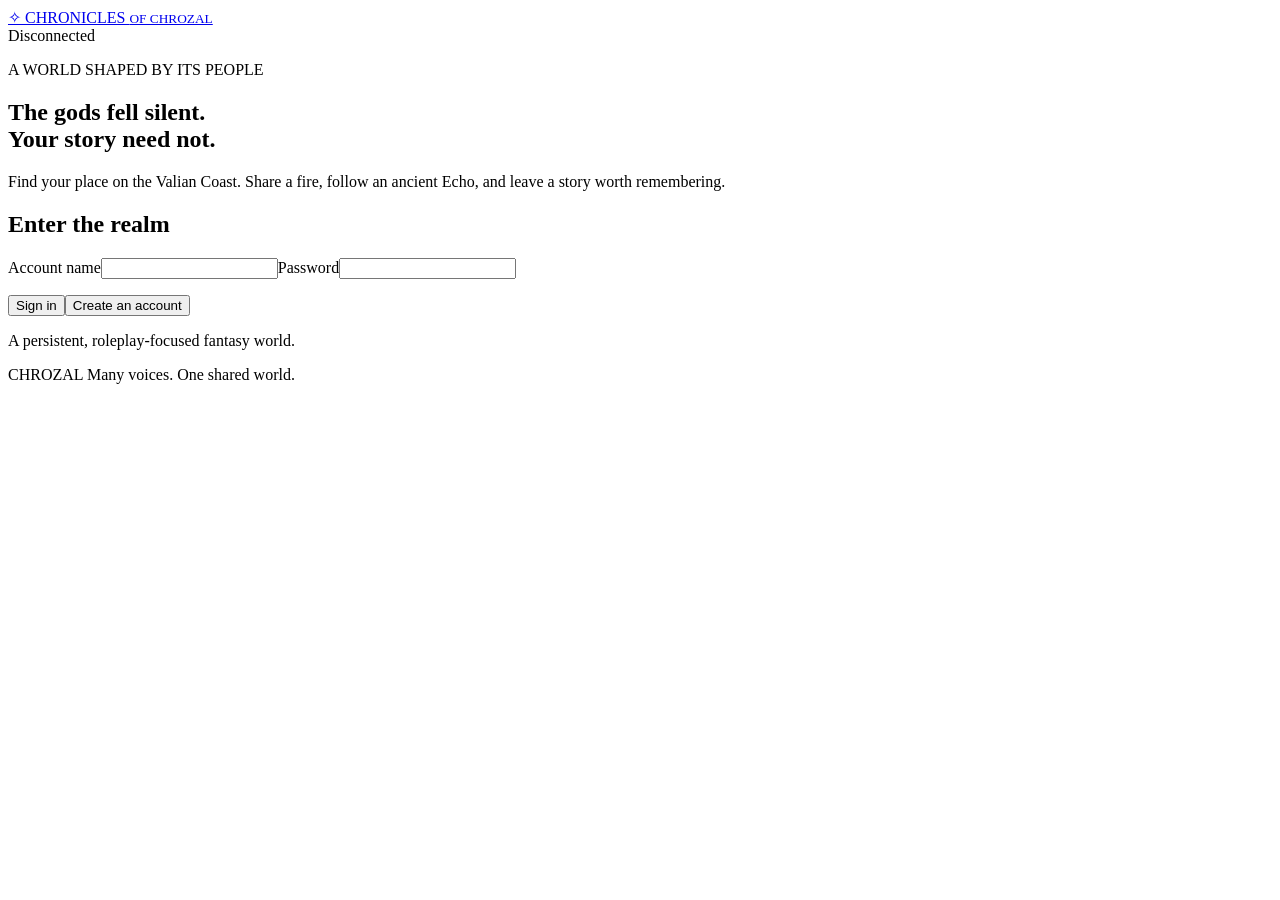
==== web/static/index.html @ 898f3991 "Restore persistent browser realm and expand Chrozal gameplay roadmap" ====
<!doctype html><html lang="en"><head><meta charset="utf-8"><meta name="viewport" content="width=device-width,initial-scale=1"><title>Chronicles of Chrozal</title><link rel="stylesheet" href="/static/style.css"></head><body>
<header><a class="brand" href="/">✧ <span>CHRONICLES <small>OF CHROZAL</small></span></a><nav><span class="pill" id="connection">Disconnected</span><a id="builderLink" href="/admin" hidden>Worldbuilder ↗</a><button id="logout" hidden>Sign out</button></nav></header>
<main><section id="login" class="welcome"><p class="eyebrow">A WORLD SHAPED BY ITS PEOPLE</p><h1>The gods fell silent.<br>Your story need not.</h1><p class="intro">Find your place on the Valian Coast. Share a fire, follow an ancient Echo, and leave a story worth remembering.</p><form id="authForm" class="card auth"><h2>Enter the realm</h2><label>Account name<input id="username" autocomplete="username" required minlength="3" maxlength="32"></label><label>Password<input id="password" type="password" autocomplete="current-password" required maxlength="128"></label><label id="emailLabel" hidden>Email<input id="email" type="email" autocomplete="email"></label><p id="error" role="alert"></p><button class="primary" type="submit" id="submitAuth">Sign in</button><button type="button" id="register">Create an account</button><p class="muted">A persistent, roleplay-focused fantasy world.</p></form></section>
<section id="realm" hidden><div class="realm-heading"><div><p class="eyebrow">THE VALIAN COAST</p><h1 id="location">Your journey begins</h1></div><p id="worldTime" class="muted">Choose or create your character below.</p></div><div class="play-grid"><aside class="card character"><p class="eyebrow">YOUR CHARACTER</p><h2 id="charName">Traveler</h2><p id="level">Awaiting character selection</p><label class="vital">Hit points <span id="hpText">—</span><progress id="hp" max="100" value="0"></progress></label><label class="vital essence">Essence <span id="essenceText">—</span><progress id="essence" max="100" value="0"></progress></label><dl><dt>Soul tether</dt><dd id="tether">—</dd><dt>Attack / armor</dt><dd id="combatMetrics">—</dd><dt>Roundtime</dt><dd id="roundtime">—</dd><dt>XP to absorb</dt><dd id="xp">—</dd><dt>Stance</dt><dd id="stance">—</dd><dt>Hunger / thirst</dt><dd id="needs">—</dd></dl><hr><h3>Paths from here</h3><div id="exits" class="actions"></div><h3>At hand</h3><ul id="inventory" class="muted"></ul></aside><section class="card story"><div class="story-head"><span>THE CHRONICLE</span><button id="clear">Clear view</button></div><div id="transcript" role="log" aria-live="polite" aria-relevant="additions text"></div><form id="commandForm"><label class="sr-only" for="command">Command or character creation answer</label><span aria-hidden="true">›</span><input id="command" placeholder="What will you do?" autocomplete="off" maxlength="512"><button class="primary">Send ↵</button></form></section><aside class="card guide"><p class="eyebrow">MAKE YOURSELF AT HOME</p><h2>A living chronicle</h2><p>Start with <b>look</b>. Speak with <b>say</b>, or describe an action with <b>emote</b>.</p><h3>Seek your own story</h3><p>Start with quest in the plaza. Your class techniques grow at levels 3 and 7. Watch enemy wind-ups, brace against heavy blows, and recover at a node.</p><div class="actions"><button data-command="look">Look</button><button data-command="who">Who's here</button><button data-command="quest">Chapters</button><button data-command="technique">Class techniques</button><button data-command="brace">Brace</button><button data-command="recover">Recover</button><button data-command="craft">Recipes</button><button data-command="relics">Relics</button><button data-command="journal">Journal</button><button data-command="help">Help</button></div><p class="muted">Use ↑ / ↓ for command history. Your character is saved when you leave.</p><button id="reconnect">Reconnect</button></aside></div></section></main><footer>CHROZAL <span>Many voices. One shared world.</span></footer><script src="/static/client.js" defer></script></body></html>
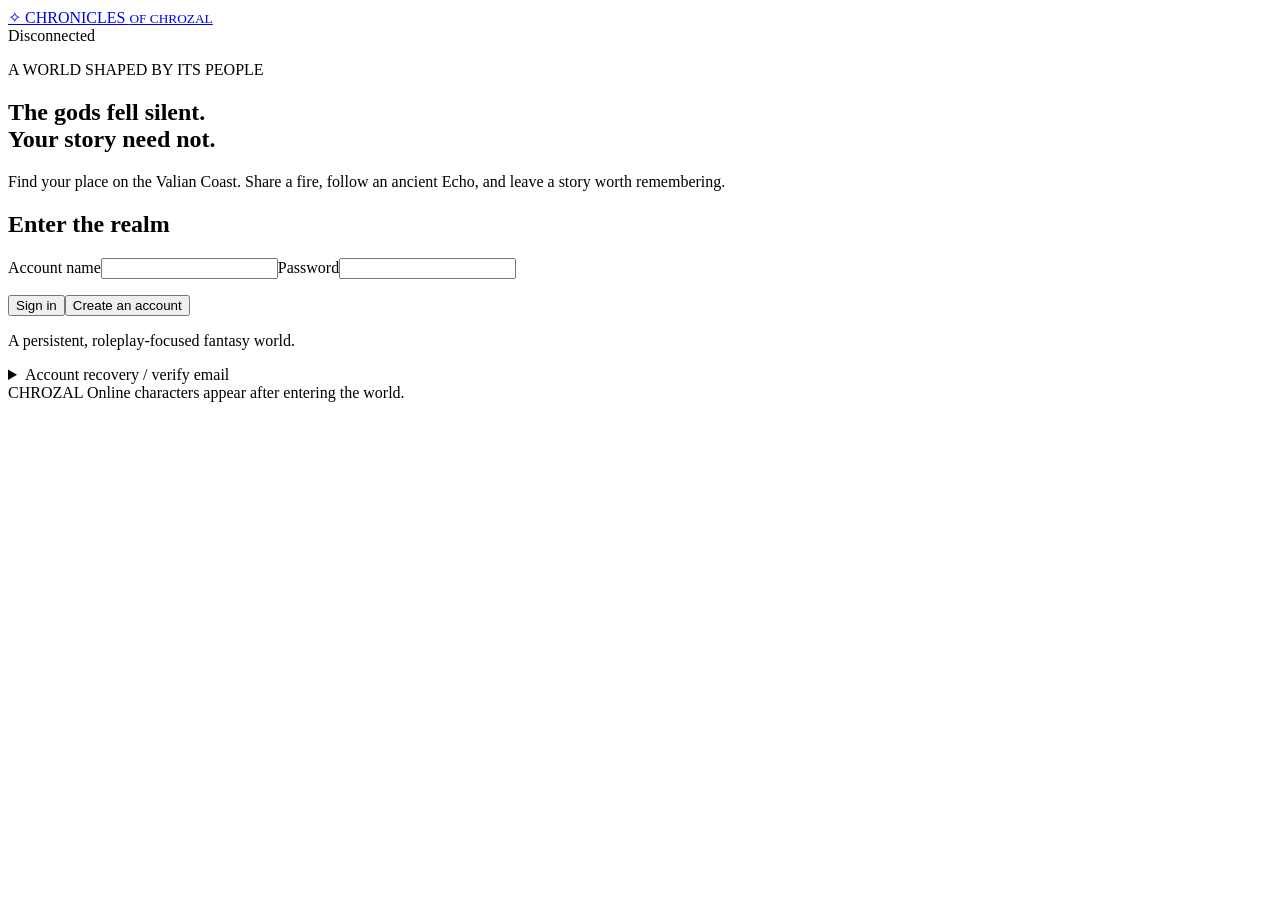
==== commit c1e483f1: "Fix desktop QA blockers and add persistent level-20 browser slice" ====
--- a/web/static/index.html
+++ b/web/static/index.html
@@ -1,4 +1,4 @@
 <!doctype html><html lang="en"><head><meta charset="utf-8"><meta name="viewport" content="width=device-width,initial-scale=1"><title>Chronicles of Chrozal</title><link rel="stylesheet" href="/static/style.css"></head><body>
 <header><a class="brand" href="/">✧ <span>CHRONICLES <small>OF CHROZAL</small></span></a><nav><span class="pill" id="connection">Disconnected</span><a id="builderLink" href="/admin" hidden>Worldbuilder ↗</a><button id="logout" hidden>Sign out</button></nav></header>
 <main><section id="login" class="welcome"><p class="eyebrow">A WORLD SHAPED BY ITS PEOPLE</p><h1>The gods fell silent.<br>Your story need not.</h1><p class="intro">Find your place on the Valian Coast. Share a fire, follow an ancient Echo, and leave a story worth remembering.</p><form id="authForm" class="card auth"><h2>Enter the realm</h2><label>Account name<input id="username" autocomplete="username" required minlength="3" maxlength="32"></label><label>Password<input id="password" type="password" autocomplete="current-password" required maxlength="128"></label><label id="emailLabel" hidden>Email<input id="email" type="email" autocomplete="email"></label><p id="error" role="alert"></p><button class="primary" type="submit" id="submitAuth">Sign in</button><button type="button" id="register">Create an account</button><p class="muted">A persistent, roleplay-focused fantasy world.</p></form></section>
-<section id="realm" hidden><div class="realm-heading"><div><p class="eyebrow">THE VALIAN COAST</p><h1 id="location">Your journey begins</h1></div><p id="worldTime" class="muted">Choose or create your character below.</p></div><div class="play-grid"><aside class="card character"><p class="eyebrow">YOUR CHARACTER</p><h2 id="charName">Traveler</h2><p id="level">Awaiting character selection</p><label class="vital">Hit points <span id="hpText">—</span><progress id="hp" max="100" value="0"></progress></label><label class="vital essence">Essence <span id="essenceText">—</span><progress id="essence" max="100" value="0"></progress></label><dl><dt>Soul tether</dt><dd id="tether">—</dd><dt>Attack / armor</dt><dd id="combatMetrics">—</dd><dt>Roundtime</dt><dd id="roundtime">—</dd><dt>XP to absorb</dt><dd id="xp">—</dd><dt>Stance</dt><dd id="stance">—</dd><dt>Hunger / thirst</dt><dd id="needs">—</dd></dl><hr><h3>Paths from here</h3><div id="exits" class="actions"></div><h3>At hand</h3><ul id="inventory" class="muted"></ul></aside><section class="card story"><div class="story-head"><span>THE CHRONICLE</span><button id="clear">Clear view</button></div><div id="transcript" role="log" aria-live="polite" aria-relevant="additions text"></div><form id="commandForm"><label class="sr-only" for="command">Command or character creation answer</label><span aria-hidden="true">›</span><input id="command" placeholder="What will you do?" autocomplete="off" maxlength="512"><button class="primary">Send ↵</button></form></section><aside class="card guide"><p class="eyebrow">MAKE YOURSELF AT HOME</p><h2>A living chronicle</h2><p>Start with <b>look</b>. Speak with <b>say</b>, or describe an action with <b>emote</b>.</p><h3>Seek your own story</h3><p>Start with quest in the plaza. Your class techniques grow at levels 3 and 7. Watch enemy wind-ups, brace against heavy blows, and recover at a node.</p><div class="actions"><button data-command="look">Look</button><button data-command="who">Who's here</button><button data-command="quest">Chapters</button><button data-command="technique">Class techniques</button><button data-command="brace">Brace</button><button data-command="recover">Recover</button><button data-command="craft">Recipes</button><button data-command="relics">Relics</button><button data-command="journal">Journal</button><button data-command="help">Help</button></div><p class="muted">Use ↑ / ↓ for command history. Your character is saved when you leave.</p><button id="reconnect">Reconnect</button></aside></div></section></main><footer>CHROZAL <span>Many voices. One shared world.</span></footer><script src="/static/client.js" defer></script></body></html>
+<details class="card" id="accountRecovery"><summary>Account recovery / verify email</summary><label>Email <input id="recoveryEmail" type="email"></label><button id="requestReset" type="button">Send password reset code</button><button id="requestVerify" type="button">Send verification code</button><label>Code <input id="recoveryToken" autocomplete="off"></label><label>New password (reset only)<input id="recoveryPassword" type="password" autocomplete="new-password"></label><button id="redeemToken" type="button">Apply code</button><p id="recoveryStatus" role="status"></p></details><section id="realm" hidden><div class="realm-heading"><div><p class="eyebrow">THE VALIAN COAST</p><h1 id="location">Your journey begins</h1></div><p id="worldTime" class="muted">Choose or create your character below.</p></div><div class="play-grid"><aside class="card character"><p class="eyebrow">YOUR CHARACTER</p><h2 id="charName">Traveler</h2><p id="level">Awaiting character selection</p><label class="vital">Hit points <span id="hpText">—</span><progress id="hp" max="100" value="0"></progress></label><label class="vital essence">Essence <span id="essenceText">—</span><progress id="essence" max="100" value="0"></progress></label><dl><dt>Soul tether</dt><dd id="tether">—</dd><dt>Attack / armor</dt><dd id="combatMetrics">—</dd><dt>Roundtime</dt><dd id="roundtime">—</dd><dt>XP to absorb</dt><dd id="xp">—</dd><dt>Stance</dt><dd id="stance">—</dd><dt>Hunger / thirst</dt><dd id="needs">—</dd></dl><hr><h3>Paths from here</h3><div id="exits" class="actions"></div><h3>At hand</h3><ul id="inventory" class="muted"></ul></aside><section class="card story"><div class="story-head"><span>THE CHRONICLE</span><label><input id="autoscroll" type="checkbox" checked> Auto-scroll</label><button id="sheetToggle">Character sheet</button><button id="clear">Clear view</button></div><section id="sheet" hidden><h3>Character sheet</h3><pre id="sheetContent"></pre></section><div id="transcript" role="log" aria-live="polite" aria-relevant="additions text"></div><form id="commandForm"><label class="sr-only" for="command">Command or character creation answer</label><span aria-hidden="true">›</span><input id="command" placeholder="What will you do?" autocomplete="off" maxlength="512"><button class="primary">Send ↵</button></form></section><aside class="card guide"><p class="eyebrow">MAKE YOURSELF AT HOME</p><h2>A living chronicle</h2><p>Start with <b>look</b>. Speak with <b>say</b>, or describe an action with <b>emote</b>.</p><h3>Seek your own story</h3><p>Start with quest in the plaza. Your class techniques grow at levels 3 and 7. Watch enemy wind-ups, brace against heavy blows, and eat, drink, and rest at a node.</p><div class="actions"><button data-command="look">Look</button><button data-command="who">Who's here</button><button data-command="quest">Notice board</button><button data-command="technique">Class techniques</button><button data-command="brace">Brace</button><button data-command="rest">Rest</button><button data-command="craft">Recipes</button><button data-command="journal">Journal</button><button data-command="help">Help</button></div><p class="muted">Use ↑ / ↓ for command history. Your character is saved when you leave.</p><button id="reconnect">Reconnect</button><button id="disconnect" disabled>Disconnect safely</button></aside></div></section></main><footer>CHROZAL <span><span id="online">Online characters appear after entering the world.</span></span></footer><script src="/static/client.js" defer></script></body></html>
